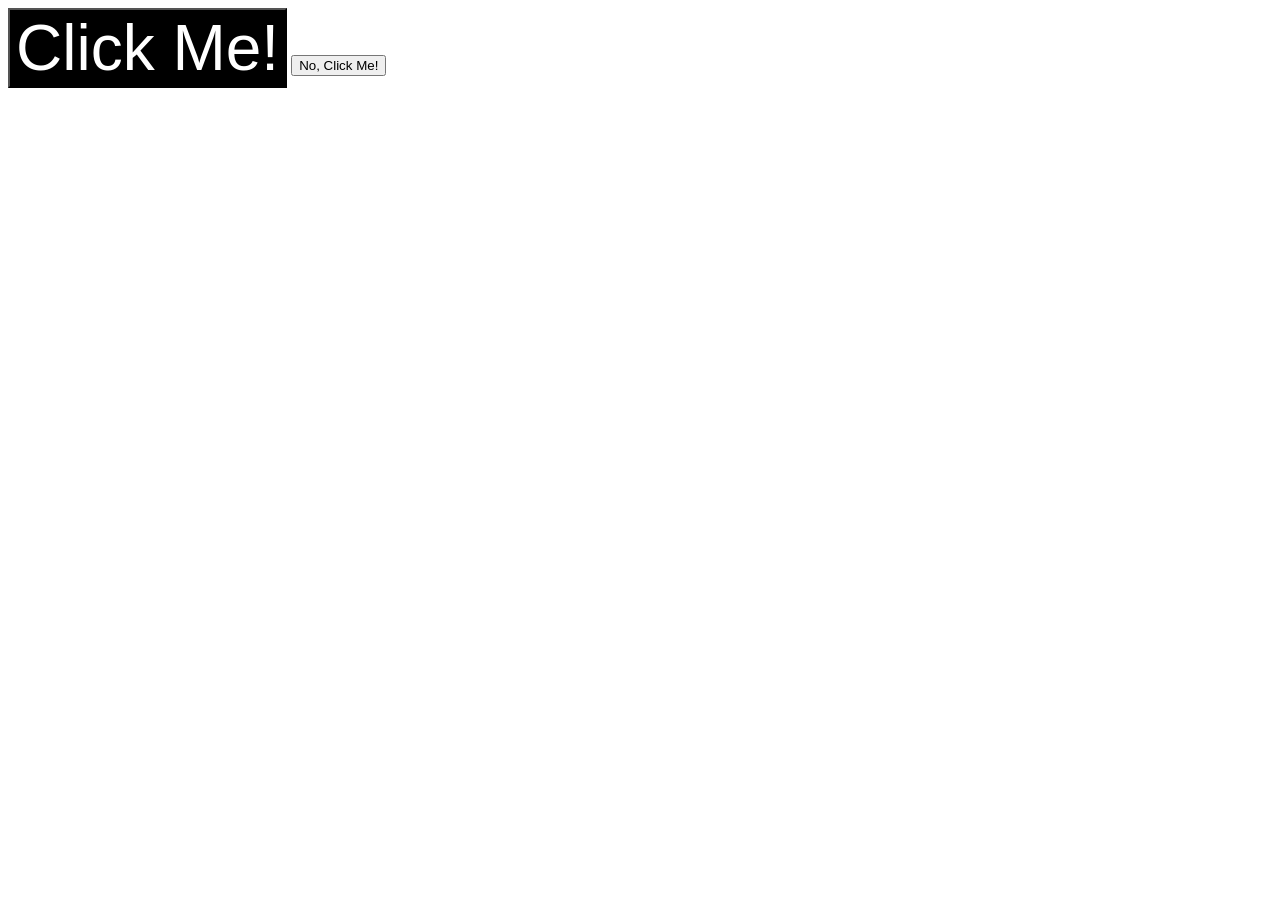
==== foundations/intro-to-css/03-grouping-selectors/index.html @ 62b5a6c4 "Added a class and addes style to "Click me" button" ====
<!DOCTYPE html>
<html lang="en">
  <head>
    <meta charset="UTF-8">
    <meta http-equiv="X-UA-Compatible" content="IE=edge">
    <meta name="viewport" content="width=device-width, initial-scale=1.0">
    <title>Grouping Selectors</title>
    <link rel="stylesheet" href="style.css">
  </head>
  <body>
    <button class="click-me">Click Me!</button>
    <button>No, Click Me!</button>
  </body>
</html>
---- foundations/intro-to-css/03-grouping-selectors/style.css ----
.click-me {
    background-color: black;
    color: white;
    font-size: 4rem;
}
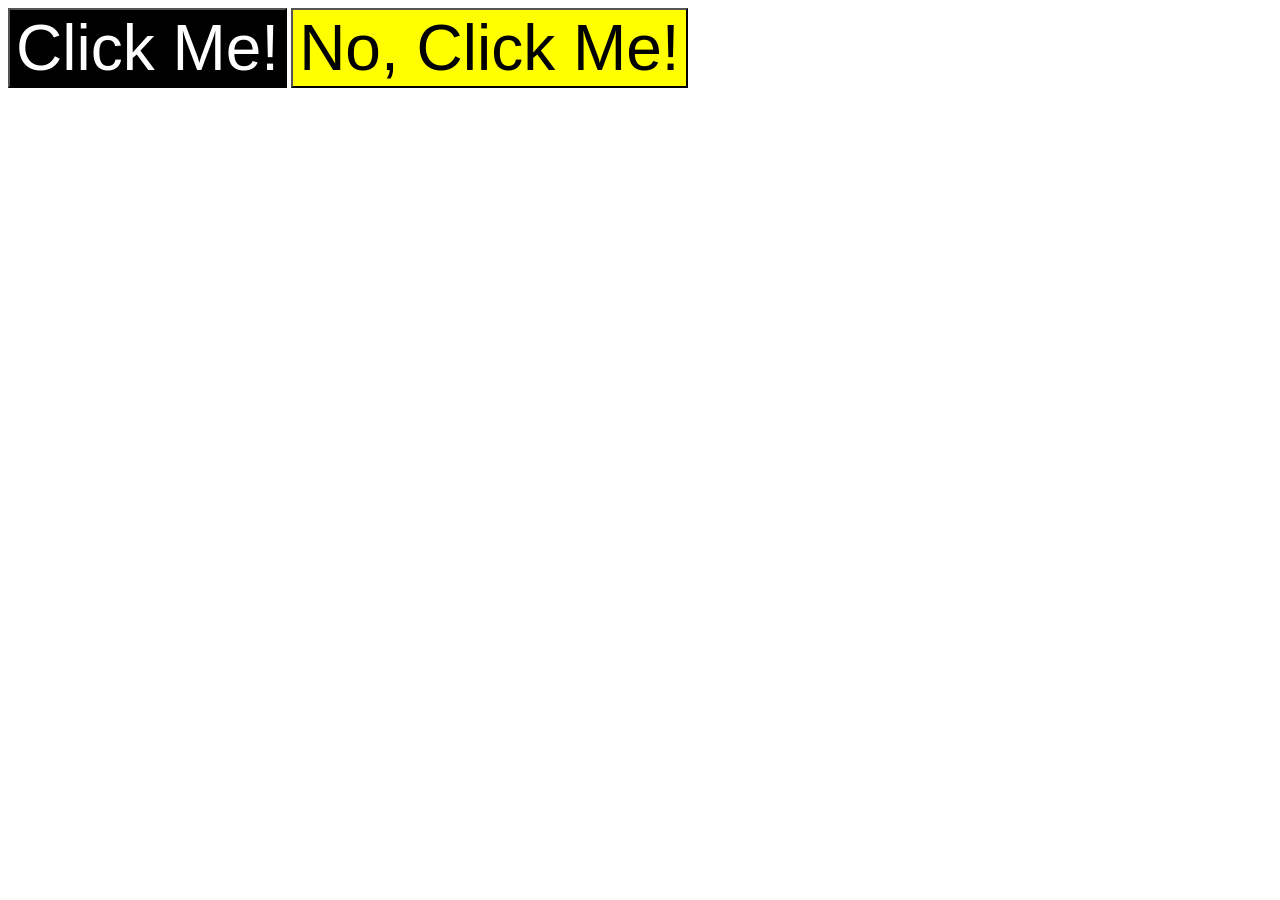
==== commit 7fba9682: "Added a class and styled  "No , click me" button" ====
--- a/foundations/intro-to-css/03-grouping-selectors/index.html
+++ b/foundations/intro-to-css/03-grouping-selectors/index.html
@@ -9,6 +9,6 @@
   </head>
   <body>
     <button class="click-me">Click Me!</button>
-    <button>No, Click Me!</button>
+    <button class="no-me">No, Click Me!</button>
   </body>
 </html>
--- a/foundations/intro-to-css/03-grouping-selectors/style.css
+++ b/foundations/intro-to-css/03-grouping-selectors/style.css
@@ -4,3 +4,7 @@
     font-size: 4rem;
 }
 
+.no-me {
+    background-color: yellow;
+    font-size: 4rem;
+}
